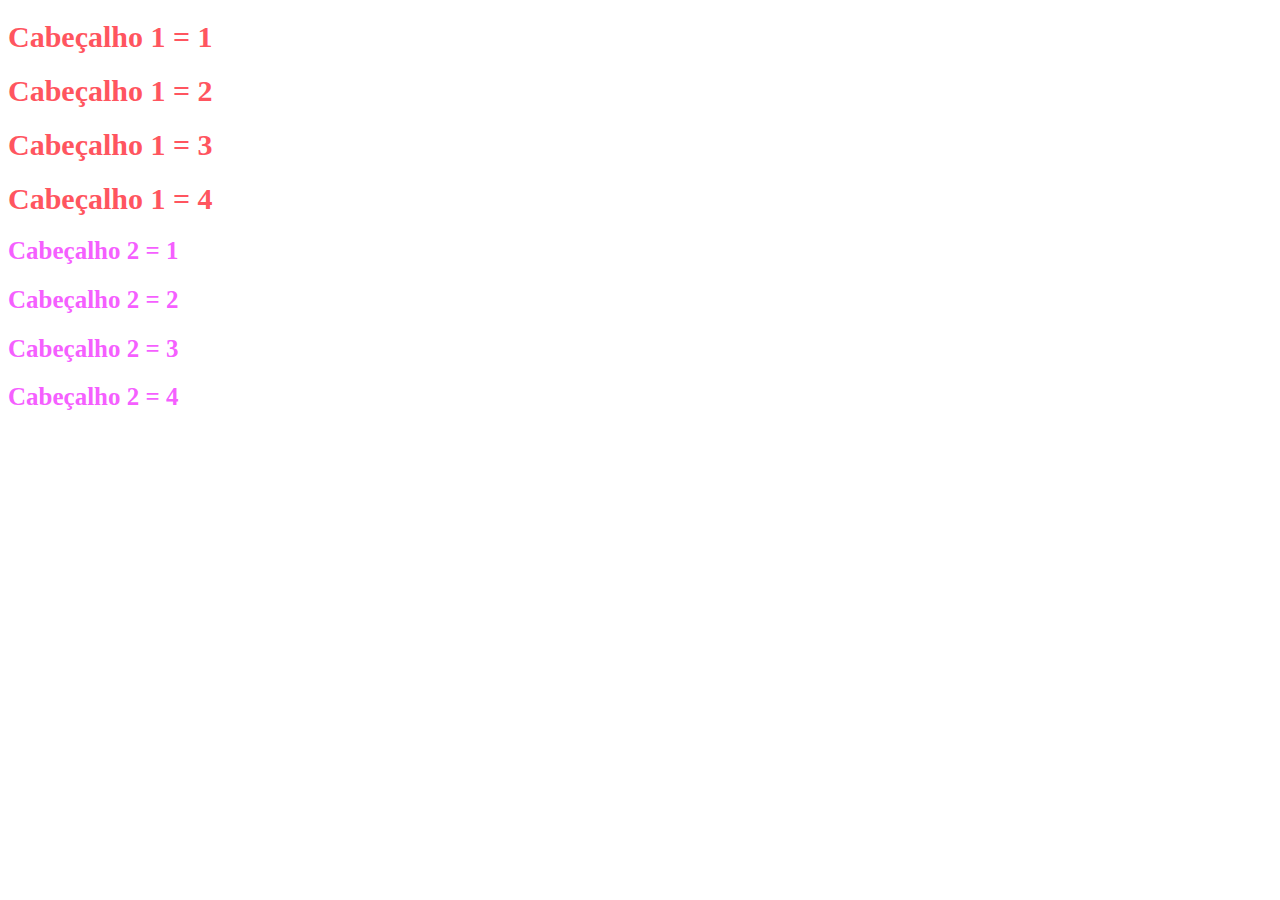
==== styles.html @ 8e624491 "styles" ====
<!DOCTYPE html>
<html>
    <head>
        <title>Exemplos de CSS</title>
    </head>
    <body>
        <h1 style="font-size: 30px; color: #ff555f;">Cabeçalho 1 = 1</h1>
        <h1 style="font-size: 30px; color: #ff555f;">Cabeçalho 1 = 2</h1>
        <h1 style="font-size: 30px; color: #ff555f;">Cabeçalho 1 = 3</h1>
        <h1 style="font-size: 30px; color: #ff555f;">Cabeçalho 1 = 4</h1>
        <h2 style="font-size: 25px; color: #f55fff;">Cabeçalho 2 = 1</h1>
        <h2 style="font-size: 25px; color: #f55fff;">Cabeçalho 2 = 2</h1>
        <h2 style="font-size: 25px; color: #f55fff;">Cabeçalho 2 = 3</h1>
        <h2 style="font-size: 25px; color: #f55fff;">Cabeçalho 2 = 4</h1>
    </body>

</html>
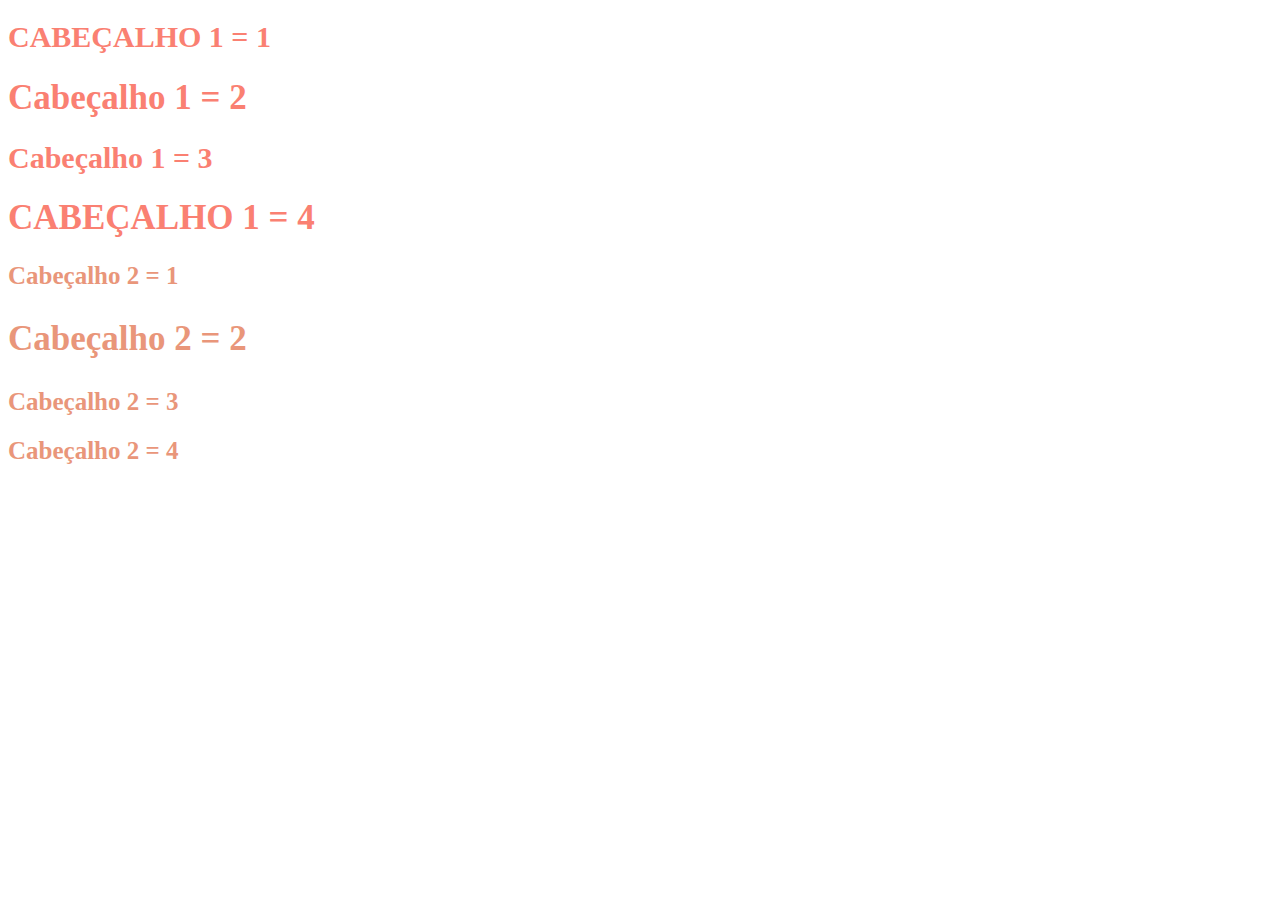
==== commit db900af9: "Update styles.html" ====
--- a/styles.html
+++ b/styles.html
@@ -2,16 +2,28 @@
 <html>
     <head>
         <title>Exemplos de CSS</title>
+        <style type = "text/css">
+            h1 {
+                font-size: 30px;
+                color: salmon;}
+            h2 {
+                font-size: 25px;
+                color: darksalmon;}
+
+            .grande {font-size: 35px;}
+
+            .maiuscula {text-transform: uppercase;}
+        </style>
     </head>
     <body>
-        <h1 style="font-size: 30px; color: #ff555f;">Cabeçalho 1 = 1</h1>
-        <h1 style="font-size: 30px; color: #ff555f;">Cabeçalho 1 = 2</h1>
-        <h1 style="font-size: 30px; color: #ff555f;">Cabeçalho 1 = 3</h1>
-        <h1 style="font-size: 30px; color: #ff555f;">Cabeçalho 1 = 4</h1>
-        <h2 style="font-size: 25px; color: #f55fff;">Cabeçalho 2 = 1</h1>
-        <h2 style="font-size: 25px; color: #f55fff;">Cabeçalho 2 = 2</h1>
-        <h2 style="font-size: 25px; color: #f55fff;">Cabeçalho 2 = 3</h1>
-        <h2 style="font-size: 25px; color: #f55fff;">Cabeçalho 2 = 4</h1>
+        <h1 class="maiuscula">Cabeçalho 1 = 1</h1>
+        <h1 class="grande">Cabeçalho 1 = 2</h1>
+        <h1>Cabeçalho 1 = 3</h1>
+        <h1 class="grande maiuscula">Cabeçalho 1 = 4</h1>
+        <h2>Cabeçalho 2 = 1</h1>
+        <h2 class="grande">Cabeçalho 2 = 2</h1>
+        <h2>Cabeçalho 2 = 3</h1>
+        <h2>Cabeçalho 2 = 4</h1>
     </body>
 
 </html>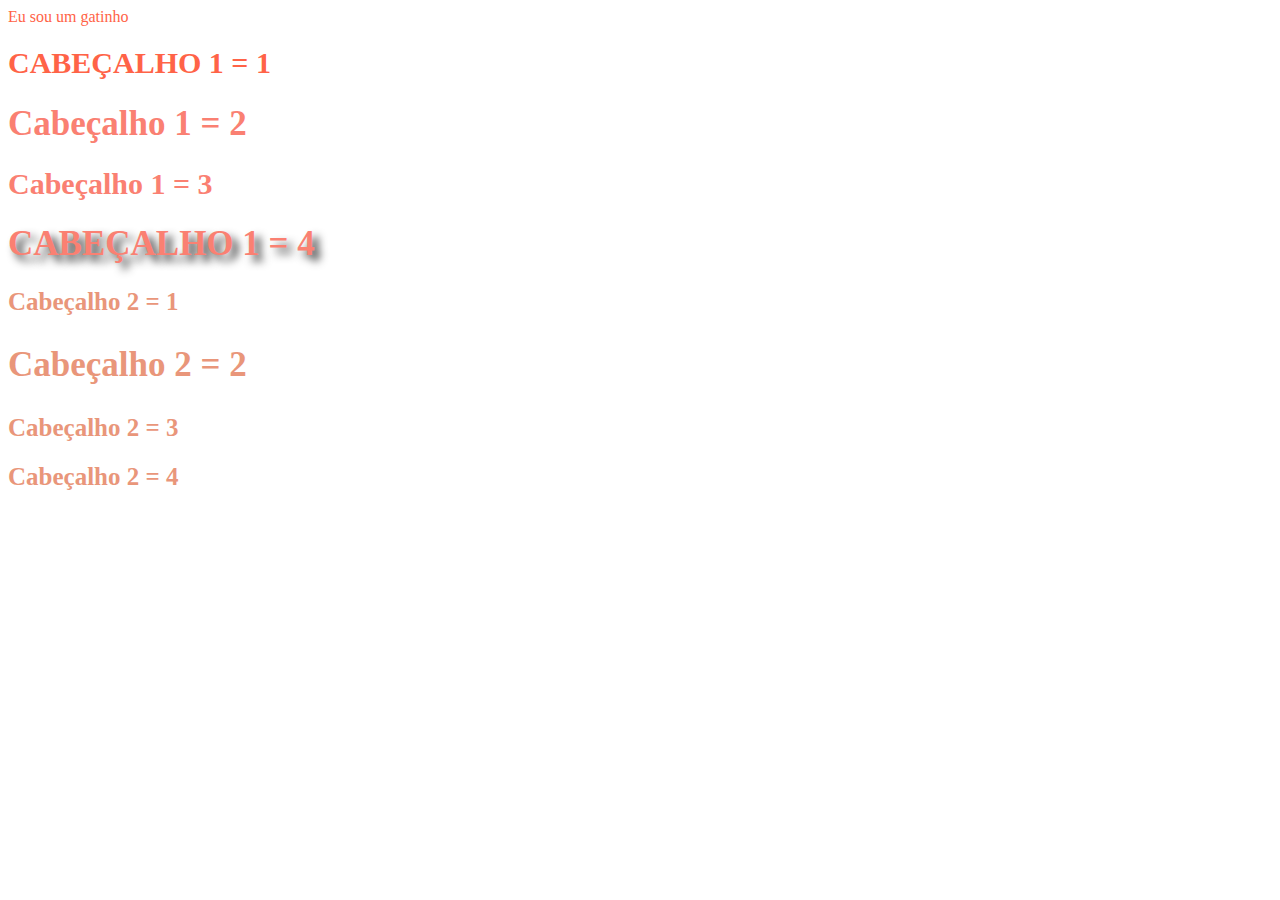
==== commit f51b4162: "Update styles.html" ====
--- a/styles.html
+++ b/styles.html
@@ -13,10 +13,15 @@
             .grande {font-size: 35px;}
 
             .maiuscula {text-transform: uppercase;}
+
+            .grande.maiuscula {text-shadow: 6px 6px 8px #333333;}
+
+            span {color: tomato;}
         </style>
     </head>
     <body>
-        <h1 class="maiuscula">Cabeçalho 1 = 1</h1>
+        <span>Eu sou um gatinho</span>
+        <h1 class="maiuscula"><span>Cabeçalho 1 = 1</span></h1>
         <h1 class="grande">Cabeçalho 1 = 2</h1>
         <h1>Cabeçalho 1 = 3</h1>
         <h1 class="grande maiuscula">Cabeçalho 1 = 4</h1>
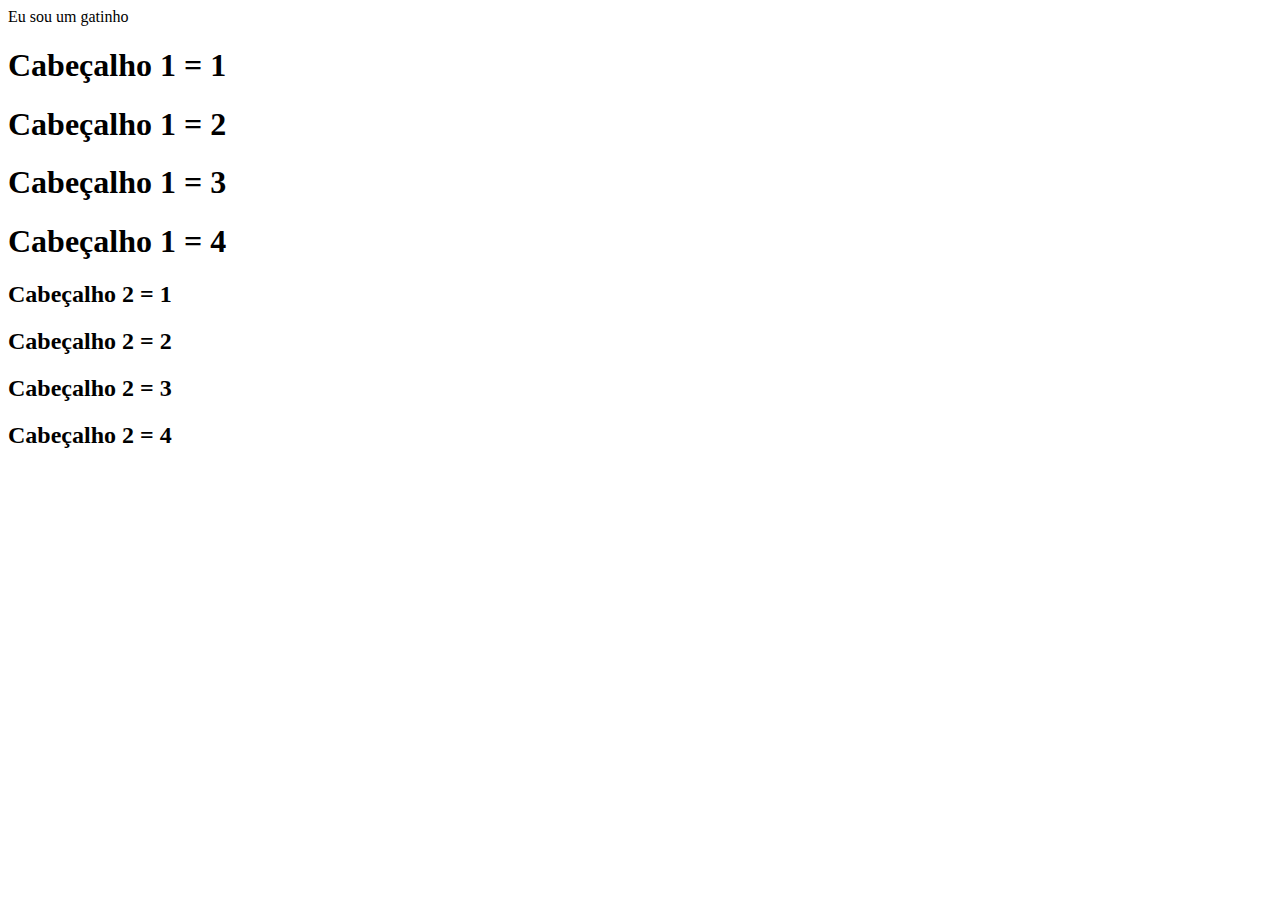
==== commit 858c0516: "e" ====
--- a/styles.html
+++ b/styles.html
@@ -2,22 +2,9 @@
 <html>
     <head>
         <title>Exemplos de CSS</title>
-        <style type = "text/css">
-            h1 {
-                font-size: 30px;
-                color: salmon;}
-            h2 {
-                font-size: 25px;
-                color: darksalmon;}
 
-            .grande {font-size: 35px;}
+        <link rel="stylesheet" href="css/styles.css" type="text/css">
 
-            .maiuscula {text-transform: uppercase;}
-
-            .grande.maiuscula {text-shadow: 6px 6px 8px #333333;}
-
-            span {color: tomato;}
-        </style>
     </head>
     <body>
         <span>Eu sou um gatinho</span>
